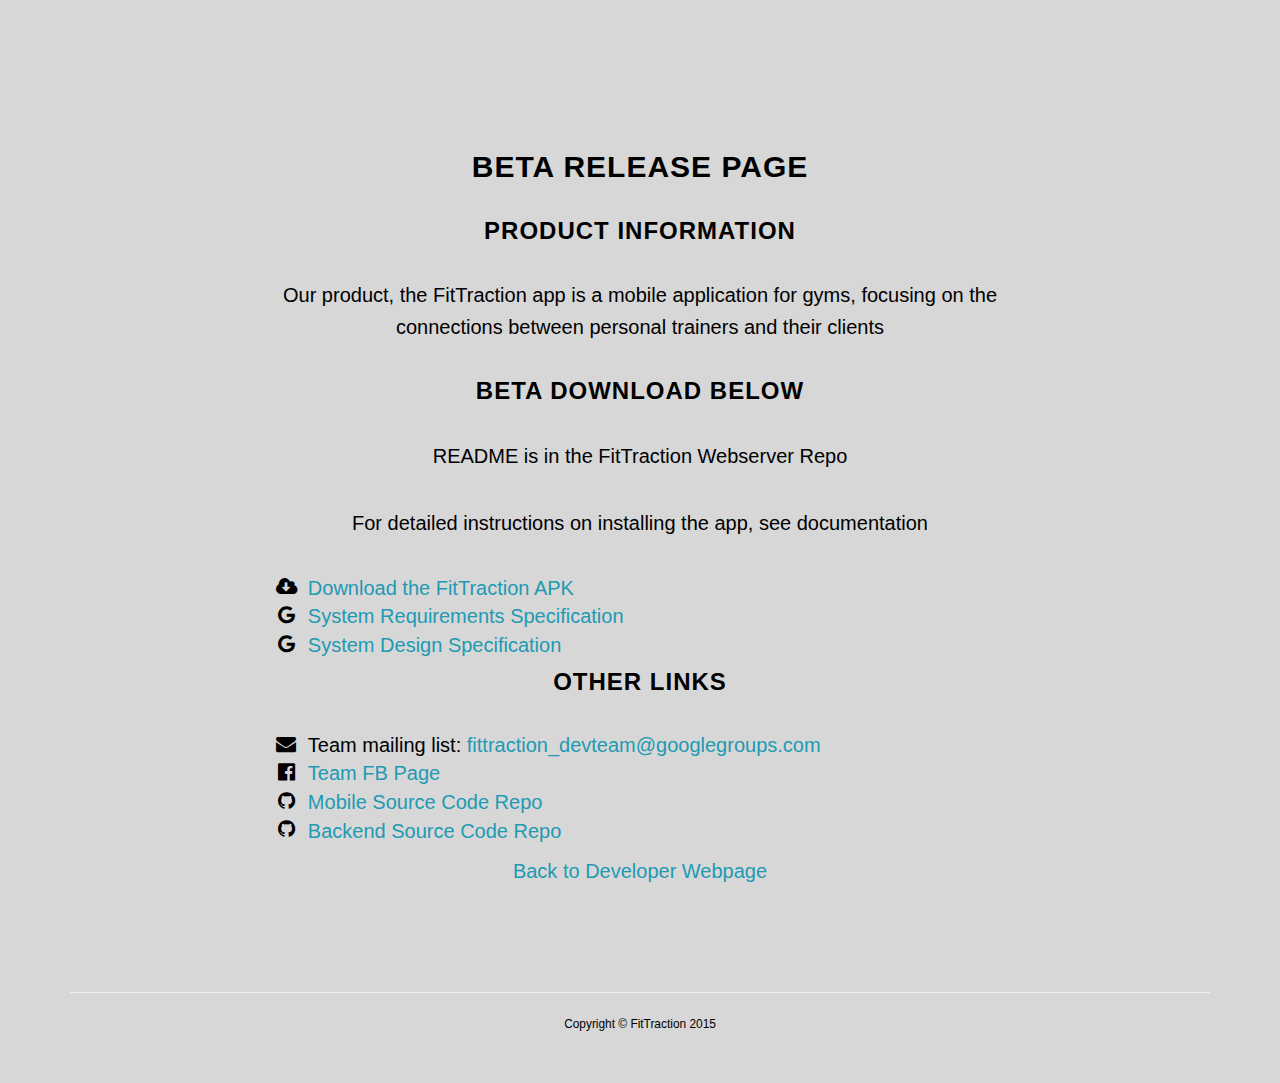
==== betapage.html @ 220055e6 "New beta page skeleton" ====
<!DOCTYPE html>
<html lang="en">

<!--Shoutout to StartBootstrap.com for their Grayscale template which was the basis for our site -->


<head>
	<meta charset="utf-8">
	<meta http-equiv="X-UA-Compatible" content="IE=edge">
	<meta name="viewport" content="width=device-width, initial-scale=1">
	<title>FitTraction Beta Release</title>
	
	<link rel="stylesheet" type="text/css" href="css/bootstrap.css">
	<link rel="stylesheet" href="//maxcdn.bootstrapcdn.com/font-awesome/4.3.0/css/font-awesome.min.css">
	<link href="css/grayscale.css" rel="stylesheet">
	
	<!--[if lt IE 9]>
		<script src="https://oss.maxcdn.com/libs/html5shiv/3.7.0/html5shiv.js"></script>
		<script src="https://oss.maxcdn.com/libs/respond.js/1.4.2/respond.min.js"></script>
	<![endif]-->
</head>

<body>
		

	<section id="contact" class="container content-section text-center">
		<div class="row">
			<div class="col-lg-8 col-lg-offset-2">
				<h2>Beta Release Page</h2>

					<h3>Product Information</h3>
					<p>Our product, the FitTraction app is a mobile application for gyms, focusing on the connections between personal trainers and their clients</p>
				
					<h3>Beta Download Below</h3>
					
					<p>README is in the FitTraction Webserver Repo</p>
					
					<p>For detailed instructions on installing the app, see documentation</P>
					
					<ul class="fa-ul listleft">
						<li><i class="fa-li fa fa-cloud-download"></i><a href="https://s3-us-west-2.amazonaws.com/fittraction-mobile/FitTraction.apk">Download the FitTraction APK</a></li>
						<li><i class="fa-li fa fa-google"></i><a href="">System Requirements Specification</a></li>
						<li><i class="fa-li fa fa-google"></i><a href="">System Design Specification</a></li>
					</ul>
				
					<h3>Other Links</h3>					
					<ul class="fa-ul listleft">
						<li><i class="fa-li fa fa-envelope"></i>Team mailing list: <a href="mailto:fittraction_devteam@googlegroups.com">fittraction_devteam@googlegroups.com</a></li>
						<li><i class="fa-li fa fa-facebook-official"></i><a href="https://www.facebook.com/groups/1571228453155584/">Team FB Page</a></li>
						<li><i class="fa-li fa fa-github"></i><a href="https://github.com/AndrewBurnell/fittraction-mobile">Mobile Source Code Repo</a></li>
						<li><i class="fa-li fa fa-github"></i><a href="https://github.com/AndrewBurnell/fittraction-webserver">Backend Source Code Repo</a></li>
					</ul>
					
					<a href="http://fittraction.github.io/landing-page"><p>Back to Developer Webpage</p></a>
			</div>
		</div>
	</section>
	
	<footer>
		<div class="container text-center">
			<hr/>
			<small>Copyright &copy; FitTraction 2015<br/>
		</div>
	</footer>
	
	
	<script src="js/jquery-1.11.2.js"></script>
	<script src="js/bootstrap.js"></script>
	<script src="js/jquery.easing.min.js"></script>
	<script src="js/grayscale.js">></script>
	
</body>
</html>
---- css/grayscale.css ----
/*!
 * Start Bootstrap - Grayscale Bootstrap Theme (http://startbootstrap.com)
 * Code licensed under the Apache License v2.0.
 * For details, see http://www.apache.org/licenses/LICENSE-2.0.
 */

body {
    width: 100%;
    height: 100%;
    font-family: Lora,"Helvetica Neue",Helvetica,Arial,sans-serif;
    color: #000;
    background-color: #D7D7D7;
}

html {
    width: 100%;
    height: 100%;
}

h1,
h2,
h3,
h4,
h5,
h6 {
    margin: 0 0 35px;
    text-transform: uppercase;
    font-family: Montserrat,"Helvetica Neue",Helvetica,Arial,sans-serif;
    font-weight: 700;
    letter-spacing: 1px;
}

p {
    margin: 0 0 25px;
    font-size: 18px;
    line-height: 1.5;
}

@media(min-width:767px) {
    p {
        margin: 0 0 35px;
        font-size: 20px;
        line-height: 1.6;
    }
}

a {
    color: #219ab3;
    -webkit-transition: all .2s ease-in-out;
    -moz-transition: all .2s ease-in-out;
    transition: all .2s ease-in-out;
}

a:hover,
a:focus {
    text-decoration: none;
    color: #11505d;
}

.listleft {
	text-align: left;
	font-size: 20px;
}

.email {
	color: black;
}

.light {
    font-weight: 400;
}

.navbar-custom {
    margin-bottom: 0;
    border-bottom: 1px solid rgba(255,255,255,.3);
    text-transform: uppercase;
	text-shadow: 1px 1px black;
    font-family: Montserrat,"Helvetica Neue",Helvetica,Arial,sans-serif;
    background-color: #2F2F2F;
}

.navbar-custom .navbar-brand {
    font-weight: 700;
}

.navbar-custom .navbar-brand:focus {
    outline: 0;
}

.navbar-custom .navbar-brand .navbar-toggle {
    padding: 4px 6px;
    font-size: 16px;
    color: #fff;
}

.navbar-custom .navbar-brand .navbar-toggle:focus,
.navbar-custom .navbar-brand .navbar-toggle:active {
    outline: 0;
}

.navbar-custom a {
    color: #fff;
}

.navbar-custom .nav li.active {
    outline: nonte;
    background-color: rgba(255,255,255,.3);
}

.navbar-custom .nav li a {
    -webkit-transition: background .3s ease-in-out;
    -moz-transition: background .3s ease-in-out;
    transition: background .3s ease-in-out;
}

.navbar-custom .nav li a:hover,
.navbar-custom .nav li a:focus,
.navbar-custom .nav li a.active {
    outline: 0;
    background-color: rgba(255,255,255,.3);
}

@media(min-width:767px) {
    .navbar {
        padding: 20px 0;
        border-bottom: 0;
        letter-spacing: 1px;
        background: 0 0;
        -webkit-transition: background .5s ease-in-out,padding .5s ease-in-out;
        -moz-transition: background .5s ease-in-out,padding .5s ease-in-out;
        transition: background .5s ease-in-out,padding .5s ease-in-out;
    }

    .top-nav-collapse {
        padding: 0;
        background-color: #2F2F2F;
    }

    .navbar-custom.top-nav-collapse {
        border-bottom: 1px solid rgba(255,255,255,.3);
    }
}

.intro {
    display: table;
    width: 100%;
    height: auto;
    padding: 100px 0;
    text-align: center;
    color: #2F2F2F;
	text-shadow: 1px 1px gray;
    background-color: #D7D7D7;
    -webkit-background-size: cover;
    -moz-background-size: cover;
    background-size: cover;
    -o-background-size: cover;
}

.intro .intro-body {
    display: table-cell;
    vertical-align: middle;
}

.intro .intro-body .brand-heading {
    font-size: 40px;
}

.intro .intro-body .intro-text {
    font-size: 18px;
}

@media(min-width:767px) {
    .intro {
        height: 100%;
        padding: 0;
    }

    .intro .intro-body .brand-heading {
        font-size: 100px;
    }

    .intro .intro-body .intro-text {
        font-size: 25px;
    }
}

.btn-circle {
    width: 70px;
    height: 70px;
    margin-top: 15px;
    padding: 7px 16px;
    border: 2px solid #2F2F2F;
    border-radius: 35px;
    font-size: 40px;
    color: #2F2F2F;
    background: 0 0;
    -webkit-transition: background .3s ease-in-out;
    -moz-transition: background .3s ease-in-out;
    transition: background .3s ease-in-out;
}

.btn-circle:hover,
.btn-circle:focus {
    outline: 0;
    color: #2F2F2F;
    background: rgba(255,255,255,.1);
}

.btn-circle i.animated {
    -webkit-transition-property: -webkit-transform;
    -webkit-transition-duration: 1s;
    -moz-transition-property: -moz-transform;
    -moz-transition-duration: 1s;
}

.btn-circle:hover i.animated {
    -webkit-animation-name: pulse;
    -moz-animation-name: pulse;
    -webkit-animation-duration: 1.5s;
    -moz-animation-duration: 1.5s;
    -webkit-animation-iteration-count: infinite;
    -moz-animation-iteration-count: infinite;
    -webkit-animation-timing-function: linear;
    -moz-animation-timing-function: linear;
}

@-webkit-keyframes pulse {    
    0 {
        -webkit-transform: scale(1);
        transform: scale(1);
    }

    50% {
        -webkit-transform: scale(1.2);
        transform: scale(1.2);
    }

    100% {
        -webkit-transform: scale(1);
        transform: scale(1);
    }
}

@-moz-keyframes pulse {    
    0 {
        -moz-transform: scale(1);
        transform: scale(1);
    }

    50% {
        -moz-transform: scale(1.2);
        transform: scale(1.2);
    }

    100% {
        -moz-transform: scale(1);
        transform: scale(1);
    }
}

.content-section {
    padding-top: 50px;
}

.download-section {
    width: 100%;
    padding: 50px;
    color: #2F2F2F;
	text-shadow: 1px 1px gray;
    background-color: #D7D7D7;
    -webkit-background-size: cover;
    -moz-background-size: cover;
    background-size: cover;
    -o-background-size: cover;
}

#aboutBox {
	background-color: #0C8FCC;
	color: #D7D7D7;
	padding: 50px;
}

#contactBox {
	background-color: #0C8FCC;
	color: #D7D7D7;
	padding: 50px;
}

#map {
    width: 100%;
    height: 200px;
    margin-top: 100px;
}

@media(min-width:767px) {
    .content-section {
        padding-top: 150px;
    }

    .download-section {
        padding: 80px 0;
    }

    #map {
        height: 400px;
        margin-top: 250px;
    }
}

.btn {
    text-transform: uppercase;
    font-family: Montserrat,"Helvetica Neue",Helvetica,Arial,sans-serif;
    font-weight: 400;
    -webkit-transition: all .3s ease-in-out;
    -moz-transition: all .3s ease-in-out;
    transition: all .3s ease-in-out;
}

.btn-default {
    border: 1px solid #219ab3;
    color: #219ab3;
    background-color: transparent;
}

.btn-default:hover,
.btn-default:focus {
    border: 1px solid #219ab3;
    outline: 0;
    color: #000;
    background-color: #219ab3;
}

ul.banner-social-buttons {
    margin-top: 0;
}

@media(max-width:1199px) {
    ul.banner-social-buttons {
        margin-top: 15px;
    }
}

@media(max-width:767px) {
    ul.banner-social-buttons li {
        display: block;
        margin-bottom: 20px;
        padding: 0;
    }

    ul.banner-social-buttons li:last-child {
        margin-bottom: 0;
    }
}

footer {
    padding: 50px 0;
}

footer p {
    margin: 0;
}

::-moz-selection {
    text-shadow: none;
    background: #fcfcfc;
    background: rgba(255,255,255,.2);
}

::selection {
    text-shadow: none;
    background: #fcfcfc;
    background: rgba(255,255,255,.2);
}

img::selection {
    background: 0 0;
}

img::-moz-selection {
    background: 0 0;
}

body {
    webkit-tap-highlight-color: rgba(255,255,255,.2);
}
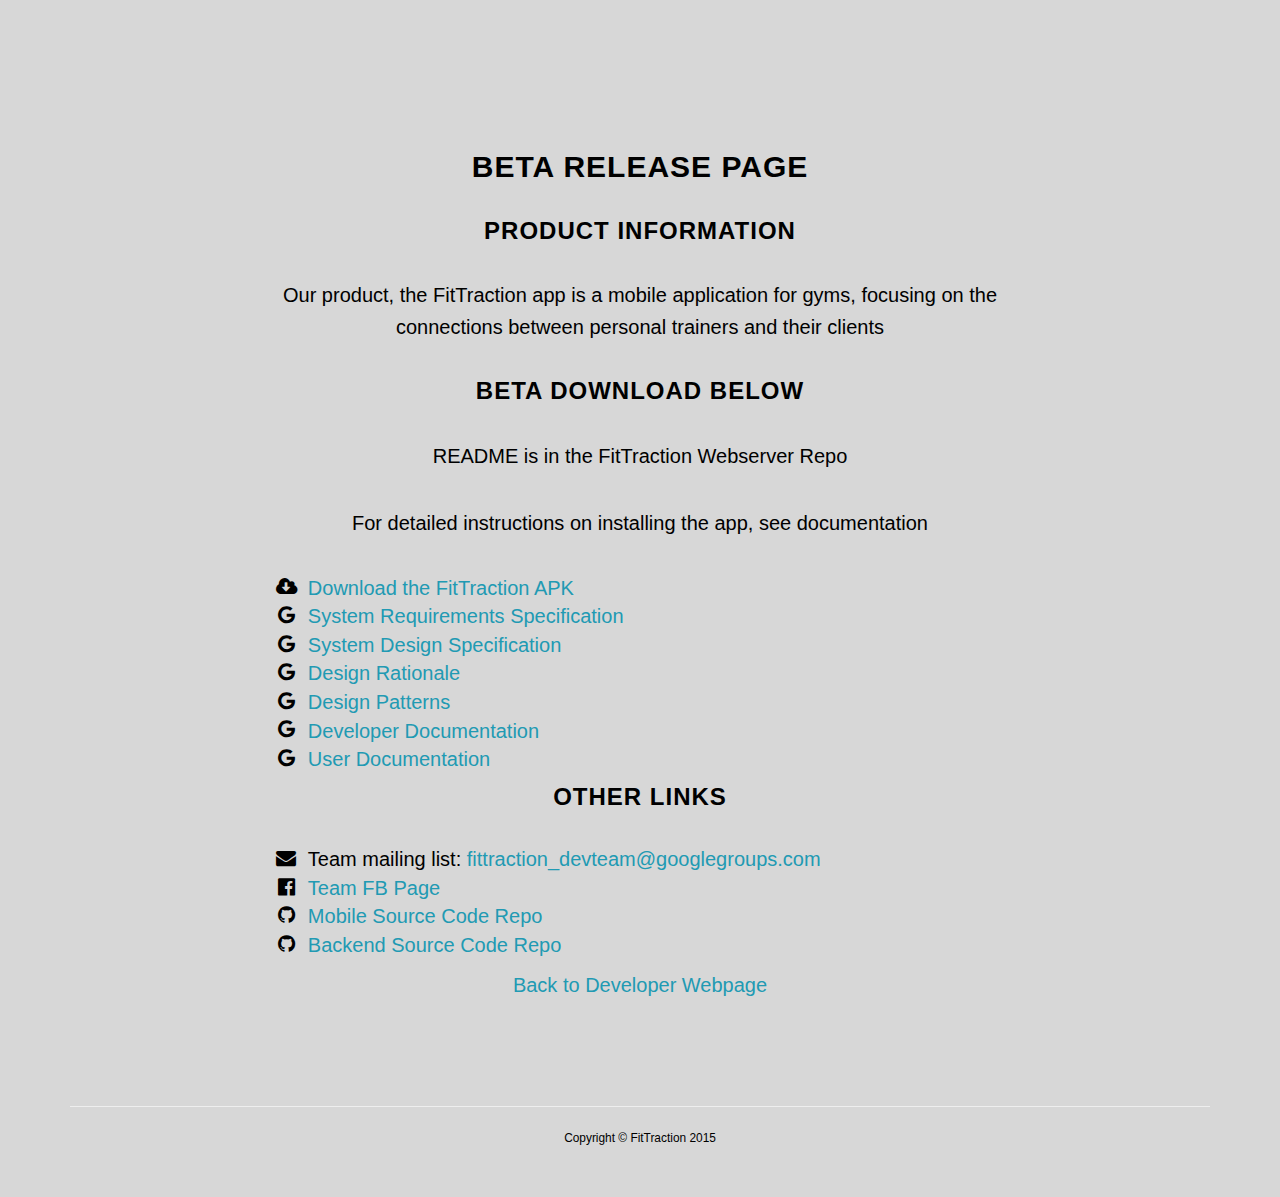
==== commit b206f429: "Updated links to all documents" ====
--- a/betapage.html
+++ b/betapage.html
@@ -13,6 +13,8 @@
 	<link rel="stylesheet" type="text/css" href="css/bootstrap.css">
 	<link rel="stylesheet" href="//maxcdn.bootstrapcdn.com/font-awesome/4.3.0/css/font-awesome.min.css">
 	<link href="css/grayscale.css" rel="stylesheet">
+	
+	<link rel="icon" type="image/png" href="images/fittraction_icon.png">
 	
 	<!--[if lt IE 9]>
 		<script src="https://oss.maxcdn.com/libs/html5shiv/3.7.0/html5shiv.js"></script>
@@ -35,12 +37,17 @@
 					
 					<p>README is in the FitTraction Webserver Repo</p>
 					
-					<p>For detailed instructions on installing the app, see documentation</P>
+					<p>For detailed instructions on installing the app, see documentation</p>
 					
 					<ul class="fa-ul listleft">
 						<li><i class="fa-li fa fa-cloud-download"></i><a href="https://s3-us-west-2.amazonaws.com/fittraction-mobile/FitTraction.apk">Download the FitTraction APK</a></li>
-						<li><i class="fa-li fa fa-google"></i><a href="">System Requirements Specification</a></li>
-						<li><i class="fa-li fa fa-google"></i><a href="">System Design Specification</a></li>
+						<li><i class="fa-li fa fa-google"></i><a href="https://docs.google.com/document/d/1X4rkk1eZo_hiL8QxVAwxJdRTwHSCq5b6NKtLWfPsGkQ/pub">System Requirements Specification</a></li>
+						<li><i class="fa-li fa fa-google"></i><a href="https://docs.google.com/document/d/1sWSjj3WIHr7ndNYrTCXo15VHuxVqGiBdvOn5Ttrp8Rk/pub">System Design Specification</a></li>
+						<li><i class="fa-li fa fa-google"></i><a href="https://docs.google.com/document/d/1qp5x8oLNHp4CxWjOjALW7qc1EMHOUKpPEexfDv7pKmg/pub">Design Rationale</a></li>
+						<li><i class="fa-li fa fa-google"></i><a href="https://docs.google.com/document/d/1LtCAL-t95RIivzv9EUHJfh0DKH_3ElvUBViSyMKr8Yg/pub">Design Patterns</a></li>
+						
+						<li><i class="fa-li fa fa-google"></i><a href="https://docs.google.com/document/d/1REnmINsGGiVtkWb8DTlQmT1OdGcKrm5ebCRj4RjHnGg/pub">Developer Documentation</a></li>
+						<li><i class="fa-li fa fa-google"></i><a href="https://docs.google.com/document/d/1EwPxrb68EXvJxqdSsdU0EQMDUQdxTpKn4xD6F82tlBw/pub">User Documentation</a></li>
 					</ul>
 				
 					<h3>Other Links</h3>					
